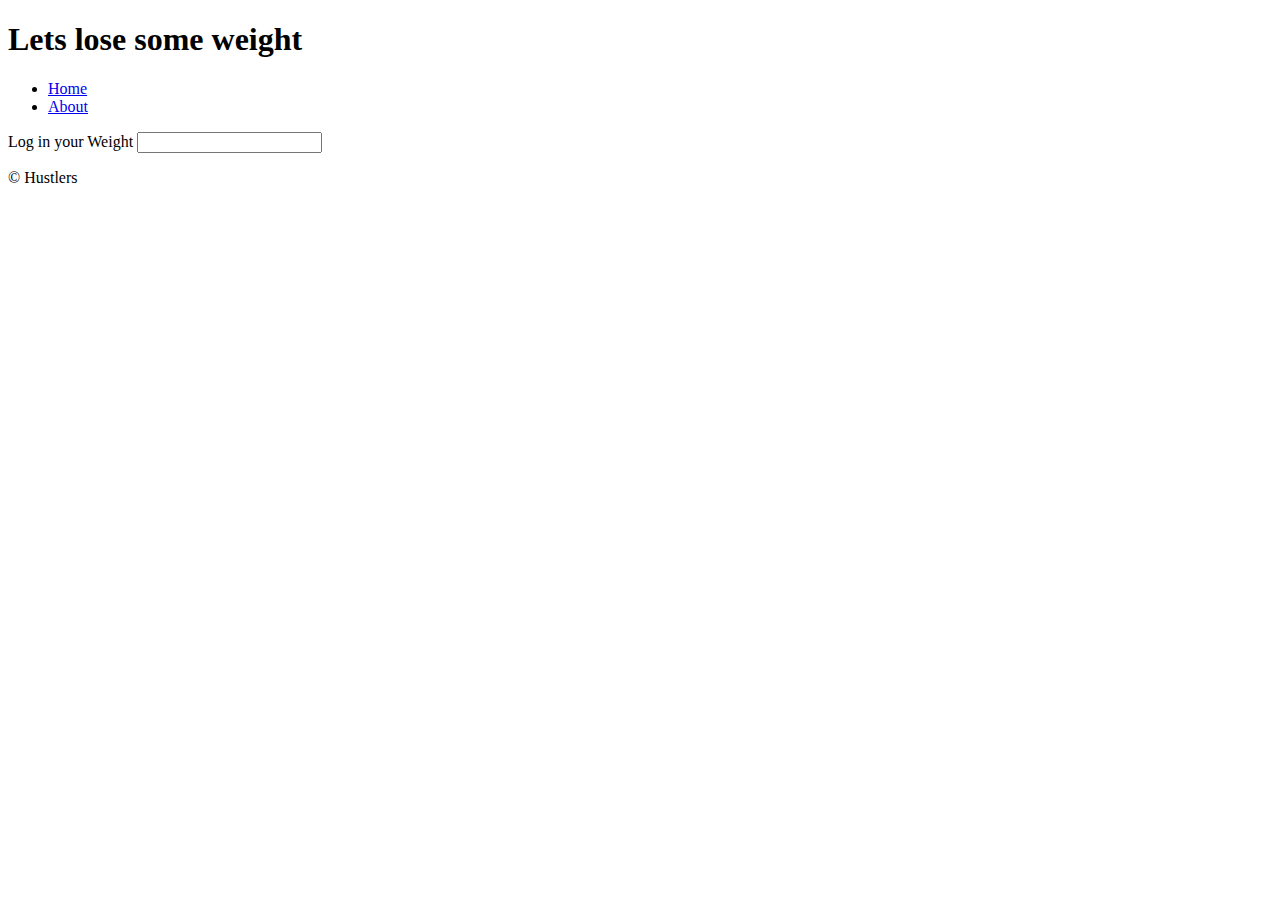
==== about.html @ 2dd9af96 "Fix the order of some of the files" ====
<!DOCTYPE html>
<html>
<head>
    <title>Lose some weight </title>
    <link rel="stylesheet" href="./css/style.css">
</head>
<body>
    <header>
        <div class="container">
            <div id="branding">
                <h1>Lets lose some weight</h1>
            </div>
            <nav>
                <ul>
                    <!--Basically where the button home sends the user too-->
                    <li class="current"><a href="index.html">Home</a></li>
                    <li><a href="about.html">About</a></li>
                </ul>
            </nav>
        </div>

    </header> 
    
    

    <section id="boxes">
        
        <div class="container">
            
            <p>
              <label>Log in your Weight</label>
              <input type = "text"/>
           
                </a>
            </div>

        </div>
     </section>
     <footer>
        <p>© Hustlers</p>

     </footer>
</body>


</html> 
</html>
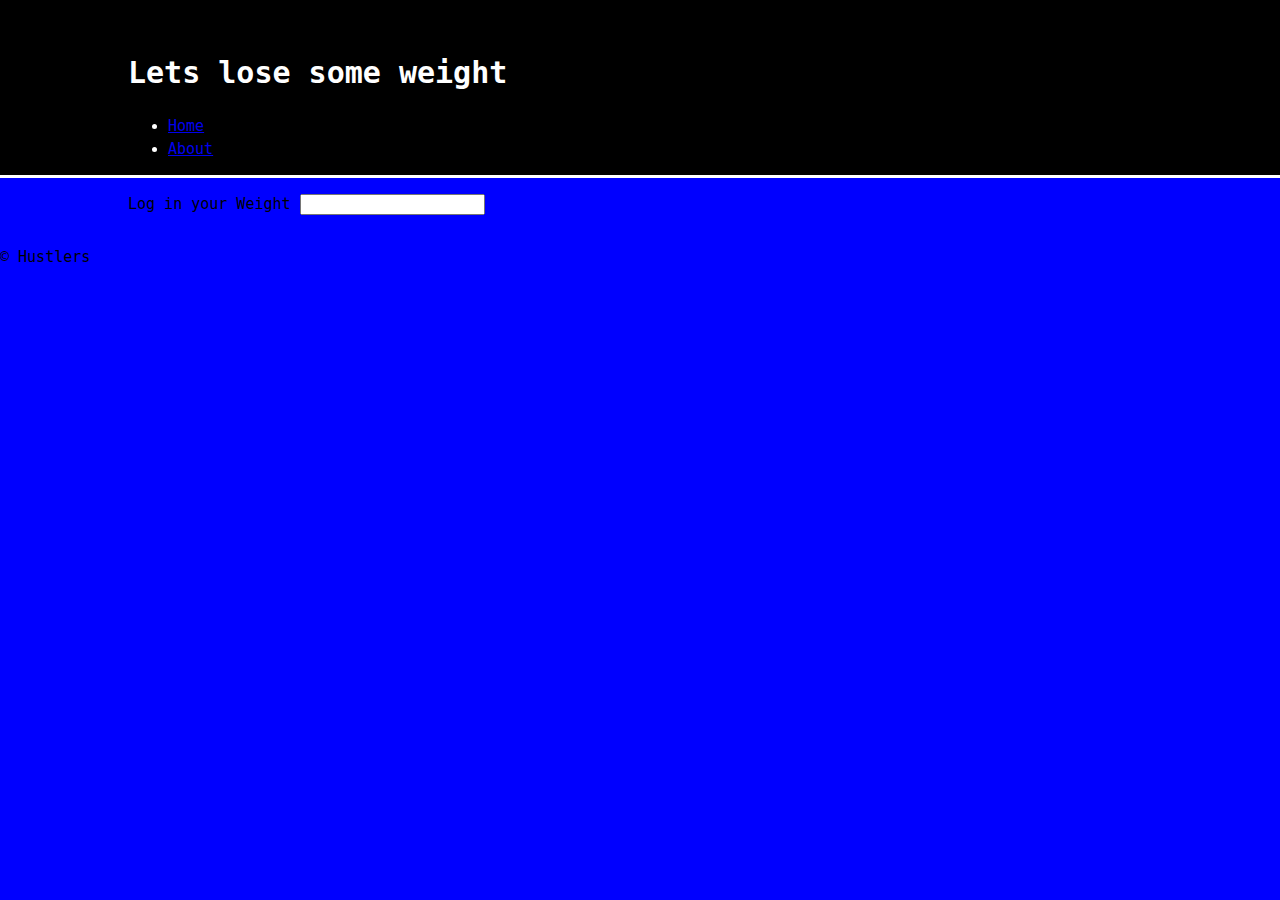
==== commit e4d6beb2: "Some more file changes" ====
--- a/about.html
+++ b/about.html
@@ -1,8 +1,8 @@
 <!DOCTYPE html>
 <html>
 <head>
-    <title>Lose some weight </title>
-    <link rel="stylesheet" href="./css/style.css">
+    <title>Lose Some weight</title>
+    <link rel="stylesheet" href="./web/css/style.css">
 </head>
 <body>
     <header>
--- a/web/css/style.css
+++ b/web/css/style.css
@@ -0,0 +1,19 @@
+body {
+	font: 15px/1.5 "SF Mono", "Fira Code", "Fira Mono", "Roboto Mono", "Lucida Console", Monaco, monospace;
+	padding: 0;
+	margin: 0;
+	background-color: #0000ff;
+}
+
+.container {
+	width: 80%;
+	margin: auto;
+	overflow: hidden;
+}
+header {
+	background: #000000;
+	color: #ffffff;
+	padding-top: 30px;
+	min-height: 70px;
+	border-bottom: #ffffff 3px solid;
+}
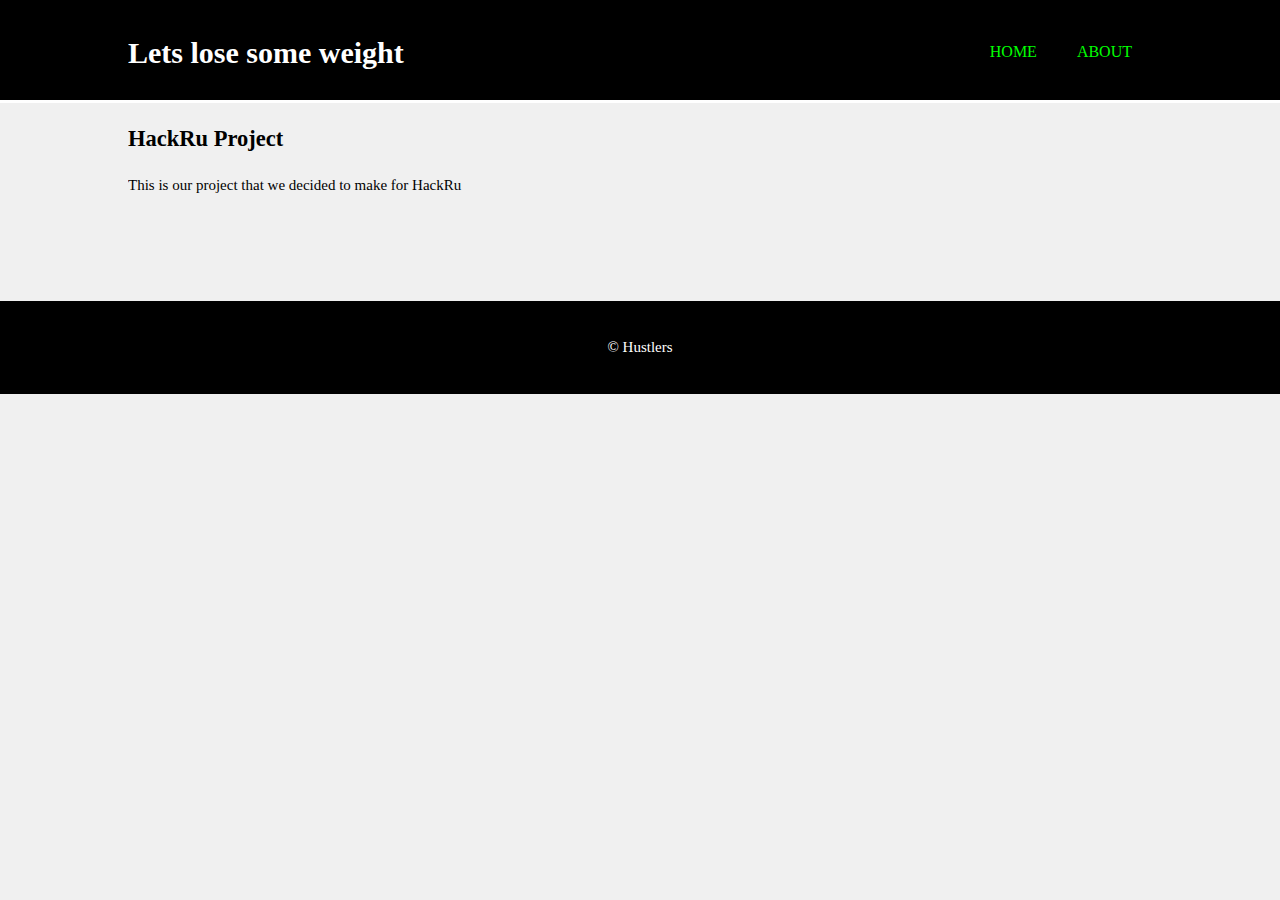
==== commit 7b7a7650: "Added text fields plus changed fonts" ====
--- a/about.html
+++ b/about.html
@@ -1,8 +1,8 @@
 <!DOCTYPE html>
 <html>
 <head>
-    <title>Lose Some weight</title>
-    <link rel="stylesheet" href="./web/css/style.css">
+    <title>WeightCheck</title>
+    <link rel="stylesheet" href="./css/style.css">
 </head>
 <body>
     <header>
@@ -27,11 +27,9 @@
         
         <div class="container">
             
-            <p>
-              <label>Log in your Weight</label>
-              <input type = "text"/>
            
-                </a>
+                <h2>HackRu Project</h2>
+                <p> This is our project that we decided to make for HackRu</p>
             </div>
 
         </div>
@@ -40,6 +38,9 @@
         <p>© Hustlers</p>
 
      </footer>
+     <script src = "CheckWeight.js"> 
+     
+     </script>
 </body>
 
 
--- a/css/style.css
+++ b/css/style.css
@@ -0,0 +1,74 @@
+body {
+	font: 15px/1.5 "font-family:new century schoolbook";
+	padding: 0;
+	margin: 0;
+	background-color: #f0f0f0;
+}
+
+.container {
+	width: 80%;
+	margin: auto;
+	overflow: hidden;
+}
+header {
+	background: #000000;
+	color: #ffffff;
+	padding-top: 30px;
+	min-height: 70px;
+	border-bottom: #ffffff 3px solid;
+}
+header li {
+	float: left;
+	display: inline;
+
+	/*Top Right Bottom Left*/
+	padding: 0 20px 0 20px;
+}
+
+header #branding {
+	float: left;
+}
+
+header #branding h1 {
+	margin: 0;
+}
+
+header nav {
+	float: right;
+	margin-top: 10px;
+}
+
+header .highlight {
+	color: #64ffda;
+	font-weight: bold;
+}
+
+ul {
+	margin: 0;
+	padding: 0;
+}
+
+header nav {
+	float: right;
+	margin-top: 10px;
+}
+
+header a {
+	color: #00ff00;
+	text-decoration: none;
+	text-transform: uppercase;
+	font-size: 16px;
+}
+
+header a:hover {
+	color: #ffffff;
+	font-weight: bold;
+}
+footer {
+	padding: 20px;
+	margin-top: 7%;
+	margin-bottom: 0px;
+	color: #ffffff;
+	background-color: #000000;
+	text-align: center;
+}
